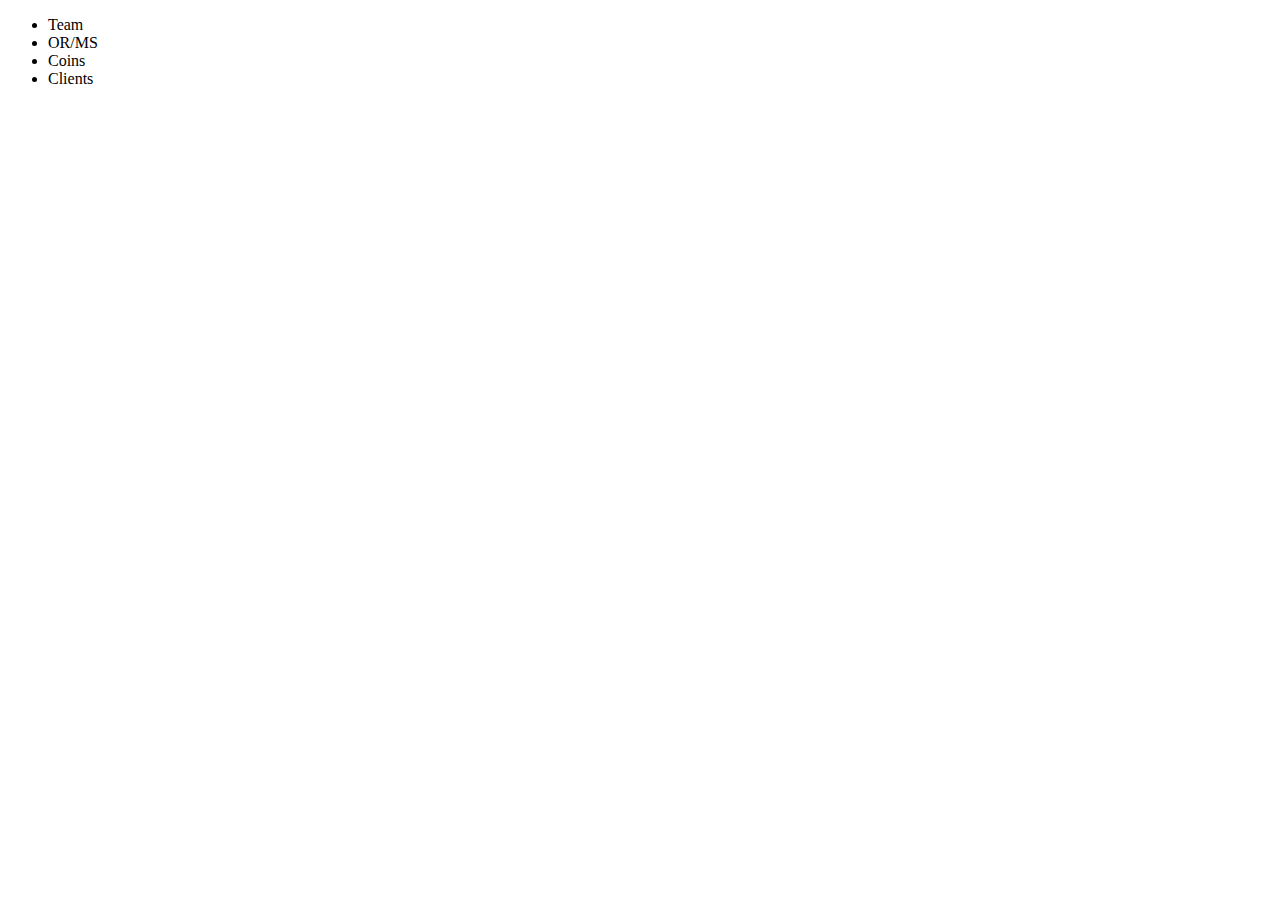
==== index.html @ b4673839 "Initial commit" ====
<!--
    The Andalus Solutions Limited. website.
    Designed and developed by SushiKat web
    Copyright (c) Andalus Solutions Limited. 2001 - 2020
-->
<!DOCTYPE html>
<html lang="en">
<head>
    <meta charset="UTF-8">
    <meta name="viewport" content="width=device-width, initial-scale=1.0">
    <link rel="canonical" href="http://andalus-solutions.com">
    <title>Andalus Solutions Limited</title>
</head>
<body>
    <header>
        <ul id="nav">
            <li class="nav-item">Team</li>
            <li class="nav-item">OR/MS</li>
            <li class="nav-item">Coins</li>
            <li class="nav-item">Clients</li>
        </ul>
    </header>
</body>
</html>
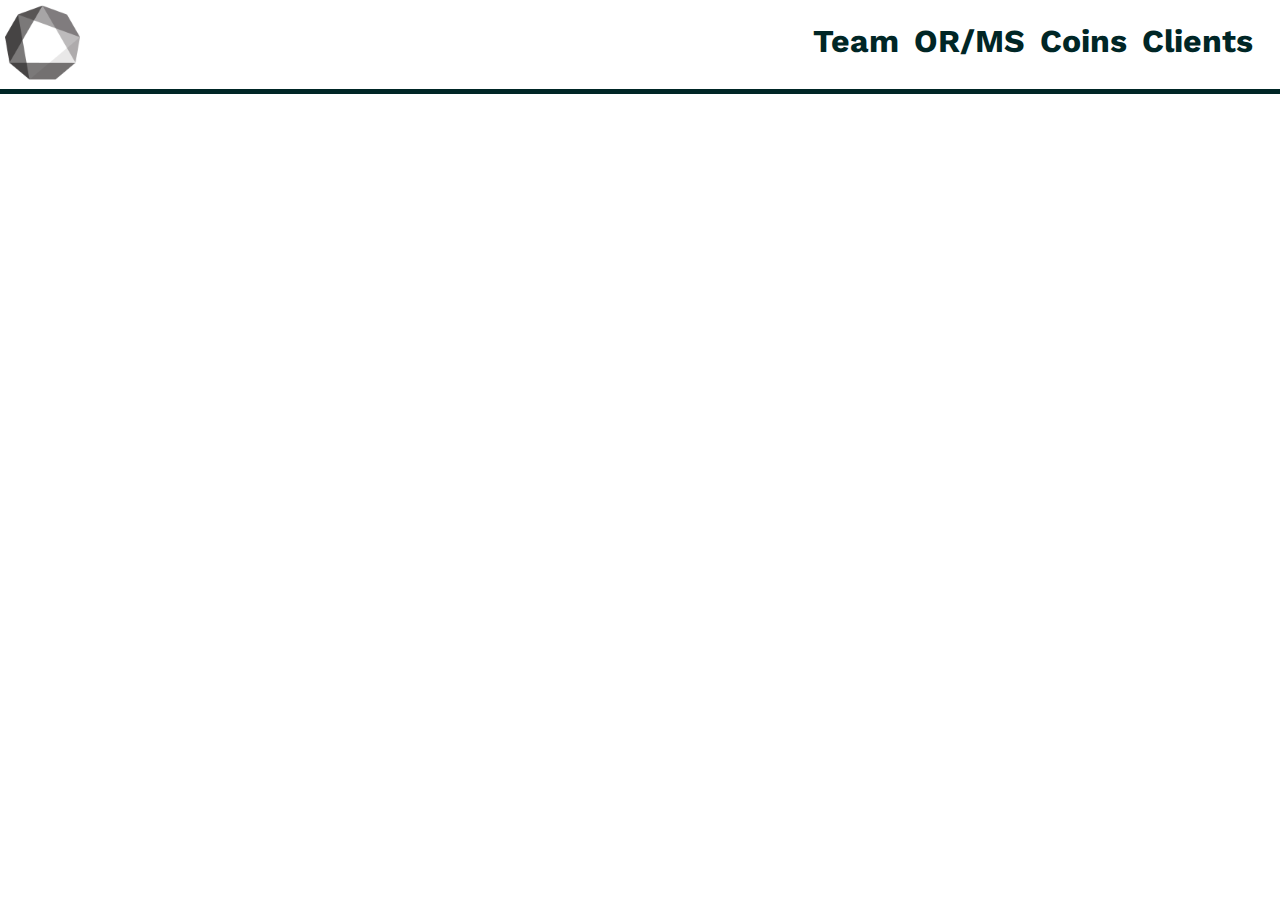
==== commit 0a76082e: "Create menubar" ====
--- a/index.html
+++ b/index.html
@@ -8,16 +8,19 @@
 <head>
     <meta charset="UTF-8">
     <meta name="viewport" content="width=device-width, initial-scale=1.0">
+    <link rel="stylesheet" href="css/main.css">
+    <link rel="shortcut icon" href="img/asl.png" type="image/png">
     <link rel="canonical" href="http://andalus-solutions.com">
     <title>Andalus Solutions Limited</title>
 </head>
 <body>
     <header>
+        <img src="img/asl.png" alt="The Andalus Solutions Logo" id="logo">
         <ul id="nav">
-            <li class="nav-item">Team</li>
-            <li class="nav-item">OR/MS</li>
-            <li class="nav-item">Coins</li>
-            <li class="nav-item">Clients</li>
+            <li class="nav-item"><a href="team/">Team</a></li>
+            <li class="nav-item"><a href="or/ms/">OR/MS</a></li>
+            <li class="nav-item"><a href="coins/">Coins</a></li>
+            <li class="nav-item"><a href="clients/">Clients</a></li>
         </ul>
     </header>
 </body>
--- a/css/main.css
+++ b/css/main.css
@@ -0,0 +1,38 @@
+@import url('https://fonts.googleapis.com/css2?family=Work+Sans&display=swap');
+
+body, html {
+    margin: 0;
+}
+body * {
+    margin: 0;
+    color: #002626;
+    font-family: 'Work Sans';
+}
+ul {
+    margin-right: 5px;
+    padding: 22px;
+}
+ul li {
+    display: inline;
+    font-size: 200%;
+    margin-left: 10px;
+    font-weight: bold;
+}
+ul li a {
+    color: #002626;
+    transition: all 0.2s ease;
+    text-decoration: none;
+}
+ul li a:hover {
+    color: #E71D36;
+}
+header {
+    border-bottom: 5px solid #002626 ;
+}
+#nav {
+    float: right;
+}
+#logo {
+    height: 75px;
+    margin: 5px;
+}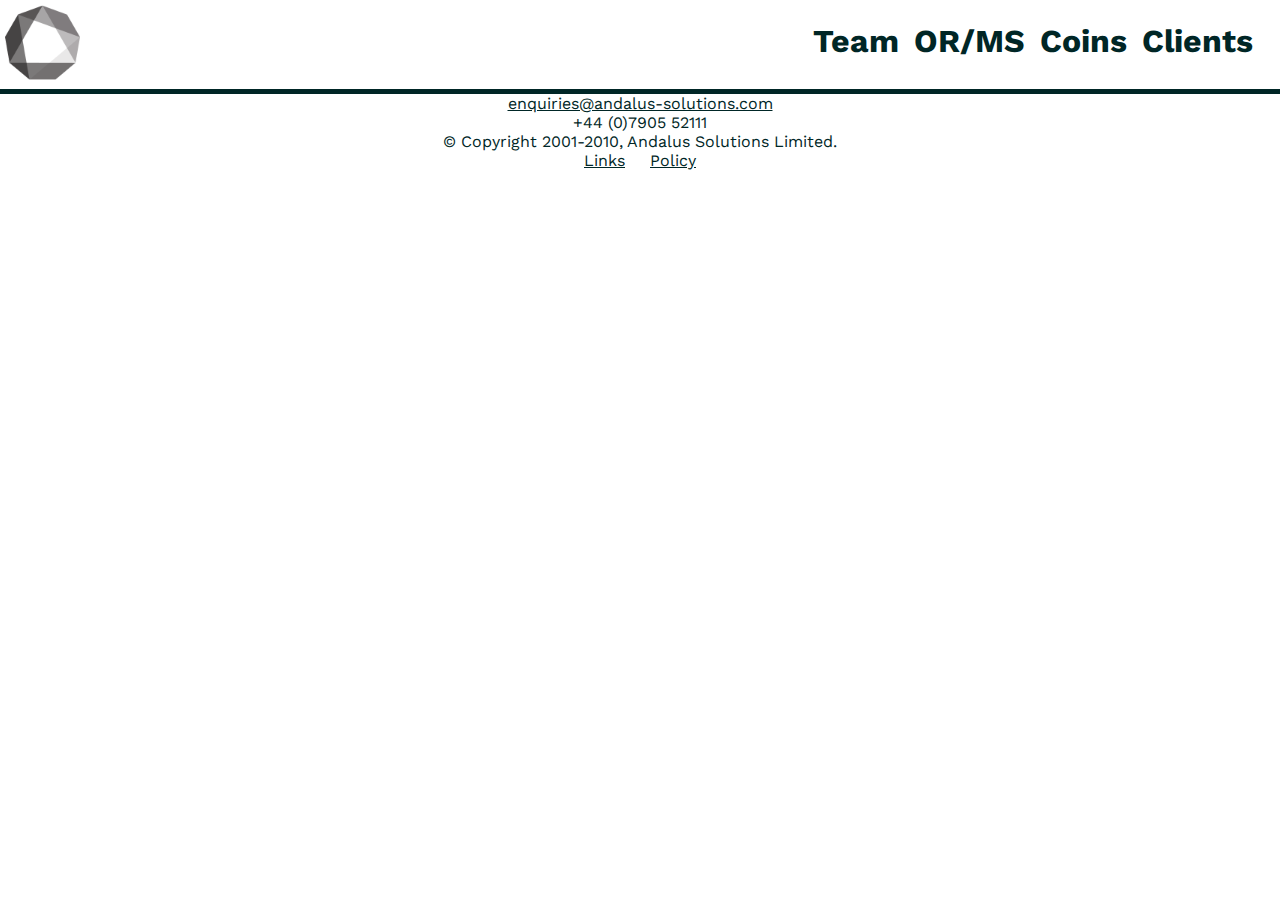
==== commit 0081e783: "i just had to commit lol" ====
--- a/index.html
+++ b/index.html
@@ -1,7 +1,7 @@
 <!--
     The Andalus Solutions Limited. website.
     Designed and developed by SushiKat web
-    Copyright (c) Andalus Solutions Limited. 2001 - 2020
+    Copyright © Andalus Solutions Limited. 2001 - 2020
 -->
 <!DOCTYPE html>
 <html lang="en">
@@ -23,5 +23,12 @@
             <li class="nav-item"><a href="clients/">Clients</a></li>
         </ul>
     </header>
+    <footer>
+        <p><a href="mailto:enquiries@andalus-solutions.com" class="underline">enquiries@andalus-solutions.com</a></p>
+        <p>+44 (0)7905 52111</p>
+        <p>© Copyright 2001-2010, Andalus Solutions Limited.</p>
+        <a href="links/" class="underline">Links</a>
+        <a href="legal/policy/" class="underline">Policy</a>
+    </footer>
 </body>
 </html>--- a/css/main.css
+++ b/css/main.css
@@ -18,16 +18,28 @@
     margin-left: 10px;
     font-weight: bold;
 }
-ul li a {
+a {
     color: #002626;
     transition: all 0.2s ease;
     text-decoration: none;
 }
-ul li a:hover {
+a:hover {
     color: #E71D36;
 }
 header {
     border-bottom: 5px solid #002626 ;
+}
+footer {
+    text-align: center;
+}
+footer a {
+    margin: 10px;
+}
+.active {
+    color: #909090;
+}
+.underline {
+    text-decoration: underline;
 }
 #nav {
     float: right;
